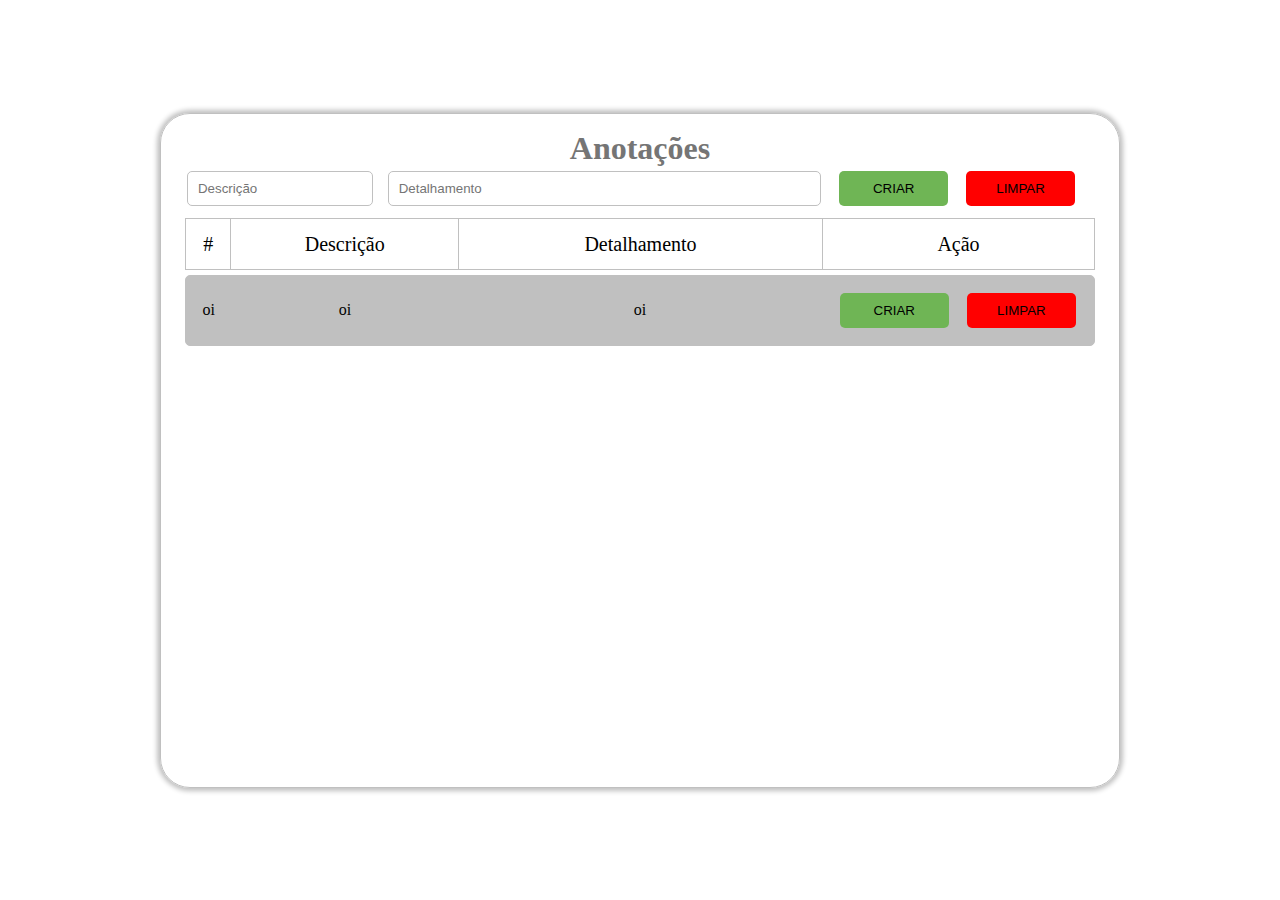
==== html/index.html @ 72657b18 "application launch" ====
<!DOCTYPE html>
<html lang="pt-BR">
<head>
  <meta charset="UTF-8">
  <meta http-equiv="X-UA-Compatible" content="IE=edge">
  <meta name="viewport" content="width=device-width, initial-scale=1.0">
  <title>Anotações</title>
  <link rel="stylesheet" href="../css/index.css">
</head>
<body>

  <header class="header-body">
    
  </header>

  <main class="main">

    <div class="div-main">

      <div class="header-main">

        <div class="main-header">
  
            <h1>Anotações</h1>
    
        </div>
    
        <div class="nav-bar">
  
          <form action="" class="form-new-note" id="form-new-note">
  
            <div class="input-text">
  
              <div class="div-description">
                <input type="text" class="input-description" id="input-description" placeholder="Descrição" autocomplete="off" required>
              </div>
    
              <div class="div-detailing">
                <input type="text" class="input-detailing" id="input-detailing" placeholder="Detalhamento" autocomplete="off" required>
              </div>
  
            </div>
  
            <div class="input-btn">
  
              <div>
                <input type="submit" class="btn-criar" value="CRIAR">
              </div>
    
              <div>
                <input type="reset" class="btn-limpar" value="LIMPAR">
              </div>
  
            </div>
  
          </form>
  
        </div>

      </div>

      <div class="div-table">

        <table>

          <thead>
            <tr class="tr-head">
              <td class="th-id">#</td>
              <td class="th-descricao">Descrição</td>
              <td class="th-detalhamento">Detalhamento</td>
              <td class="th-acao">Ação</td>
            </tr>
          </thead>

          <tbody>
            
            <tr class="tr-card">
              <td class="td-id">oi</td>
              <td class="td-descricao">oi</td>
              <td class="td-detalhamento">oi</td>
              <td class="td-acao">
                <div class="div-btn-acao">
        
                  <div>
                    <input type="submit" class="btn-criar" value="CRIAR">
                  </div>
        
                  <div>
                    <input type="reset" class="btn-limpar" value="LIMPAR">
                  </div>
        
                </div>
              </td>
            </tr>

          </tbody>

      </table>

      </div>

    </div>

  </main>

  <script src="../js/index.js"></script>
  
</body>
</html>
---- css/index.css ----
:root{
  --primary-color: white;
  --second-color: #C0C0C0;
  --btn-color-green: #6FB555;
  --btn-color-red: red;
  --font-color: #757575;
}

*{
  margin: 0;
  padding: 0;
  box-sizing: border-box;
}

body{
  width: 100vw;
  height: 100vh;
  display: flex;
  justify-content: center;
  align-items: center;
  background-color: var(--primary-color);
}

.main{
  width: 75%;
  height: 75%;
  border: 1px solid var(--second-color);
  border-radius: 30px;
  box-shadow: 0px 0px 5px 3px var(--second-color);
  display: flex;
  flex-direction: column;
  align-items: center;
  justify-content: center;
  
}

.div-main{
  width: 95%;
  height: 95%;
  border-radius: 30px;
  background-color: var(--primary-color);
}

.div-main header{
  height: 18%;
  display: flex;
  flex-direction: column;;
  justify-content: space-between;
}

.main-header{
  width: 100%;
  height: auto;
  text-align: center;
  padding: 0;
}

.main-header h1{
  color: var(--font-color);
}


.create-notes{
  width: 90%;
  background-color: red;
}

.form-new-note{
  display: flex;
  justify-content: space-between;
  padding: 2px;
  margin-top: 2px;
}

.input-text, .input-btn{
  display: flex;
}

.input-text{
  width: 70%;
}

.input-text input{
  height: 35px;
  border-radius: 5px;
  border: 1px solid var(--second-color);
}

.input-text input:focus{
  outline: 0;
  padding: 10px;
}

.input-text input::placeholder{
  padding-left: 10px;
}

.input-text input:focus::placeholder{
  text-align: center;
  color: transparent;
}

.div-description{
  width: 30%;
  margin-right: 15px;
}

.input-description{
  width: 100%;
  margin-right: 15px;
}

.div-detailing{
  width: 70%;
}

.input-detailing{
  width: 100%;
}

.input-btn{
  width: 30%;
  display: flex;
  justify-content: space-evenly;
}

.input-btn div{
  width: 40%;
}

.input-btn input{
  width: 100%;
  height: 35px;
  border-radius: 5px;
}

.btn-criar{
  background-color: var(--btn-color-green);
  border: none;
}

.btn-limpar{
  background-color: var(--btn-color-red);
  border: none;
}

.div-table{
  width: 100%;
  height: calc((100% - 18%) - 10px);
  margin-top: 10px;
  padding: 5px;
  padding: 0;
}

table{
  width: 100%;
  height: 100%;
  display: flex;
  flex-direction: column;
}

thead{
  width: 100%;
  height: 10%;
  border-top: 1px solid var(--second-color);
  border-bottom: 1px solid var(--second-color);
}

.tr-head{
  width: 100%;
  height: 100%;
  display: flex;
  justify-content: center;
  align-items: center;
  font-size: 20px;
}

.th-id{
  width: 5%;
  height: 100%;
  display: flex;
  justify-content: center;
  align-items: center;
  border-left: 1px solid var(--second-color);
}

.th-descricao{
  width: 25%;
  height: 100%;
  display: flex;
  justify-content: center;
  align-items: center;
  border-left: 1px solid var(--second-color);
}

.th-detalhamento{
  width: 40%;
  height: 100%;
  display: flex;
  justify-content: center;
  align-items: center;
  border-left: 1px solid var(--second-color);
}

.th-acao{
  width: 30%;
  height: 100%;
  display: flex;
  justify-content: center;
  align-items: center;
  border-left: 1px solid var(--second-color);
  border-right: 1px solid var(--second-color);
}

tbody{
  width: 100%;
  height: 90%;
  overflow: auto;
  padding: 5px 0 5px 0;
}

.tr-card{
  width: 100%;
  height: calc((100% / 6) - 4px);
  display: flex;
  border-radius: 5px;
  margin-bottom: 5px;
  justify-content: center;
  align-items: center;
  border: 1px solid var(--second-color);
}

tbody tr:nth-child(2n + 1){
  background-color: var(--second-color);
}

.td-id{
  width: 5%;
  height: 100%;
  display: flex;
  justify-content: center;
  align-items: center;
}

.td-descricao{
  width: 25%;
  height: 100%;
  display: flex;
  justify-content: center;
  align-items: center;
}

.td-detalhamento{
  width: 40%;
  height: 100%;
  display: flex;
  justify-content: center;
  align-items: center;
}

.td-acao{
  width: 30%;
  height: 100%;
  display: flex;
  justify-content: center;
  align-items: center;
}

.div-btn-acao{
  width: 100%;
  display: flex;
  justify-content: space-evenly;
  align-items: center;
}

.div-btn-acao div{
  width: 40%;
}

.div-btn-acao input{
  width: 100%;
  height: 35px;
  border-radius: 5px;
}
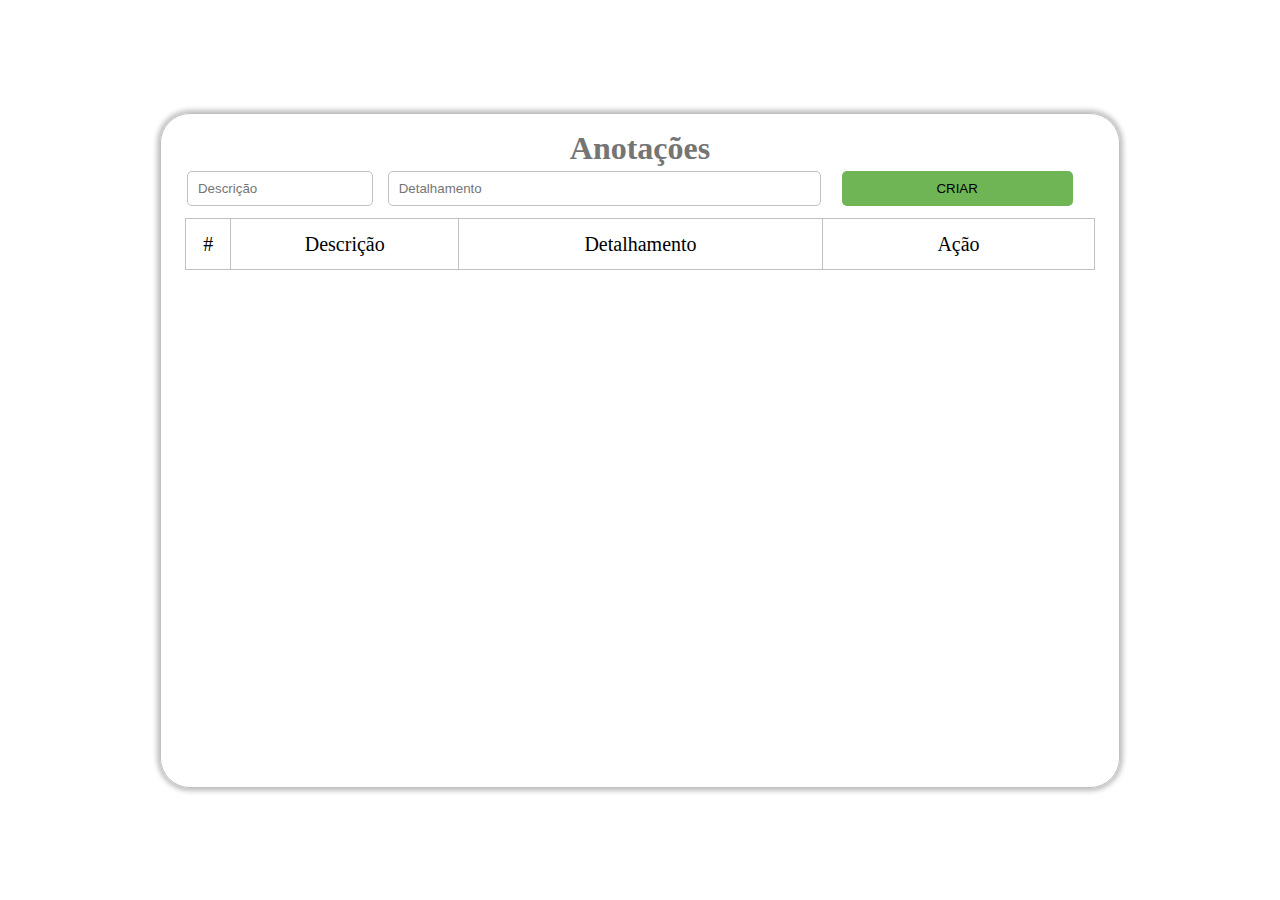
==== commit 0b4f3126: "adicao funcionalidade de editar e excluir lembretes" ====
--- a/html/index.html
+++ b/html/index.html
@@ -46,10 +46,6 @@
               <div>
                 <input type="submit" class="btn-criar" value="CRIAR">
               </div>
-    
-              <div>
-                <input type="reset" class="btn-limpar" value="LIMPAR">
-              </div>
   
             </div>
   
@@ -74,31 +70,28 @@
 
           <tbody>
             
-            <tr class="tr-card">
-              <td class="td-id">oi</td>
-              <td class="td-descricao">oi</td>
-              <td class="td-detalhamento">oi</td>
+            <!-- <tr class="tr-card">
+              <td class="td-id">1</td>
+              <td class="td-descricao">Cachorro</td>
+              <td class="td-detalhamento">Passear</td>
               <td class="td-acao">
                 <div class="div-btn-acao">
-        
                   <div>
-                    <input type="submit" class="btn-criar" value="CRIAR">
+                    <button class="btn-editar" id="btn-editar">EDITAR</button>
                   </div>
         
                   <div>
-                    <input type="reset" class="btn-limpar" value="LIMPAR">
+                    <button class="btn-excluir" id="btn-excluir">EXCLUIR</button>
                   </div>
-        
                 </div>
               </td>
-            </tr>
+            </tr> -->
 
           </tbody>
 
       </table>
 
       </div>
-
     </div>
 
   </main>
--- a/css/index.css
+++ b/css/index.css
@@ -59,7 +59,6 @@
   color: var(--font-color);
 }
 
-
 .create-notes{
   width: 90%;
   background-color: red;
@@ -125,7 +124,7 @@
 }
 
 .input-btn div{
-  width: 40%;
+  width: 85%;
 }
 
 .input-btn input{
@@ -136,11 +135,6 @@
 
 .btn-criar{
   background-color: var(--btn-color-green);
-  border: none;
-}
-
-.btn-limpar{
-  background-color: var(--btn-color-red);
   border: none;
 }
 
@@ -277,8 +271,51 @@
   width: 40%;
 }
 
-.div-btn-acao input{
-  width: 100%;
-  height: 35px;
-  border-radius: 5px;
+.btn-editar{
+  background-color: var(--btn-color-green);
+  border: none;
+}
+
+.btn-excluir{
+  background-color: var(--btn-color-red);
+  border: none;
+}
+
+.div-btn-acao button{
+  width: 100%;
+  height: 35px;
+  border-radius: 5px;
+}
+
+.td-input-descricao{
+  width: 90%;
+  height: 35px;
+  border-radius: 5px;
+  border: 1px solid var(--second-color);
+  padding: 10px;
+}
+
+.td-input-detalhamento{
+  width: 90%;
+  height: 35px;
+  border-radius: 5px;
+  border: 1px solid var(--second-color);
+  padding: 10px;
+}
+
+.td-input-descricao:focus,
+.td-input-detalhamento:focus{
+  outline: 0;
+  padding: 10px;
+}
+
+.td-input-descricao::placeholder,
+.td-input-detalhamento::placeholder{
+  padding-left: 10px;
+}
+
+.td-input-descricao:focus::placeholder,
+.td-input-detalhamento:focus::placeholder{
+  text-align: center;
+  color: transparent;
 }